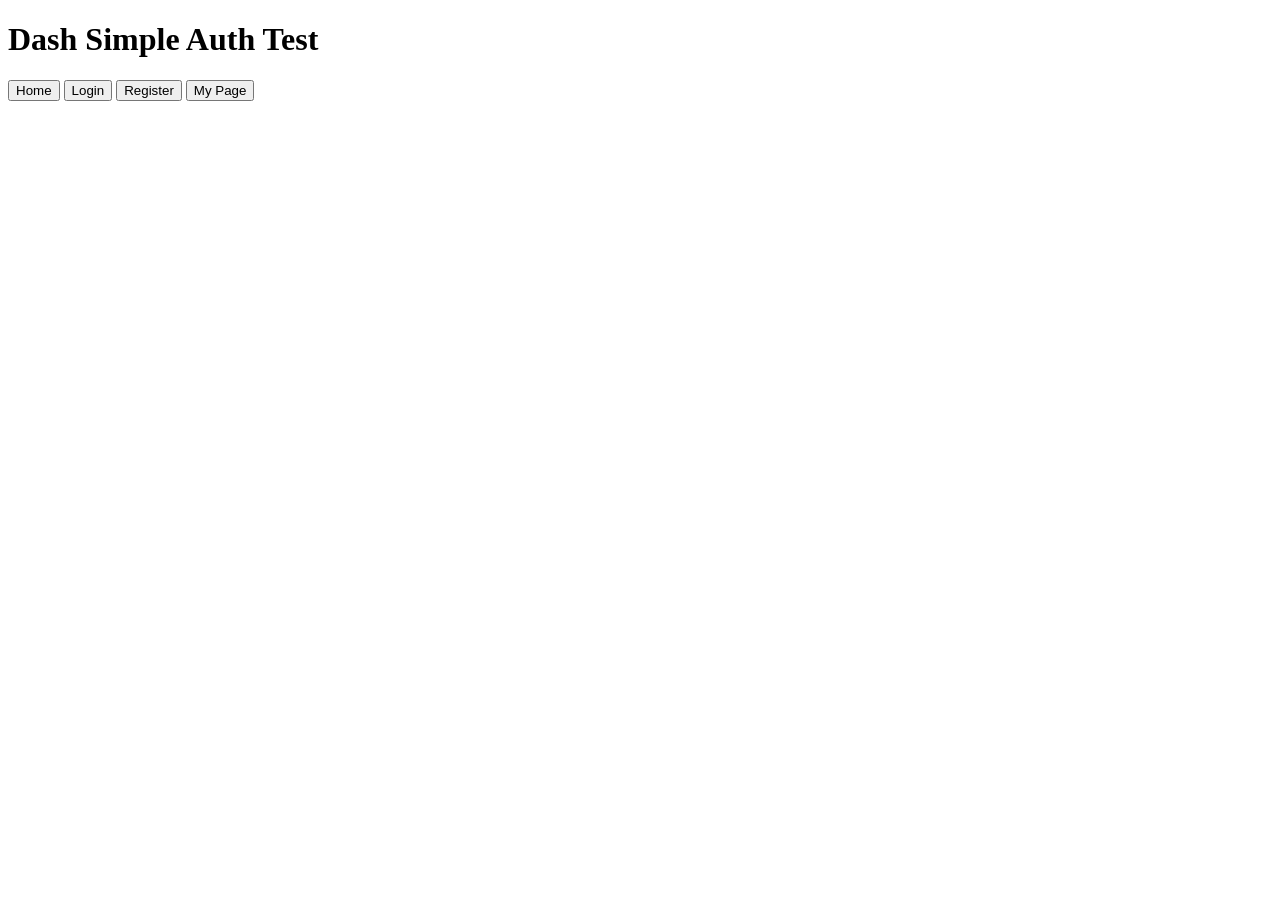
==== frontend/authtest/index.html @ b7ce5dd1 "moved the simple auth test to a test directory" ====
<!doctype html>
<html lang="en-DK">
  <head>
    <meta charset="utf-8" />
    <meta name="viewport" content="width=device-width, initial-scale=1.0" />
    <title>Auth tester</title>
    <script src="./src/app.js" defer></script>
  </head>

  <body>
    <h1>Dash Simple Auth Test</h1>

    <nav>
      <button onclick="location.href='index.html'">Home</button>
      <button id="loginBtn" onclick="location.href='login.html'">Login</button>
      <button id="registerBtn" onclick="location.href='register.html'">Register</button>
      <button id="myPageBtn" onclick="location.href='mypage.html'">My Page</button>
    </nav>
  </body>
</html>
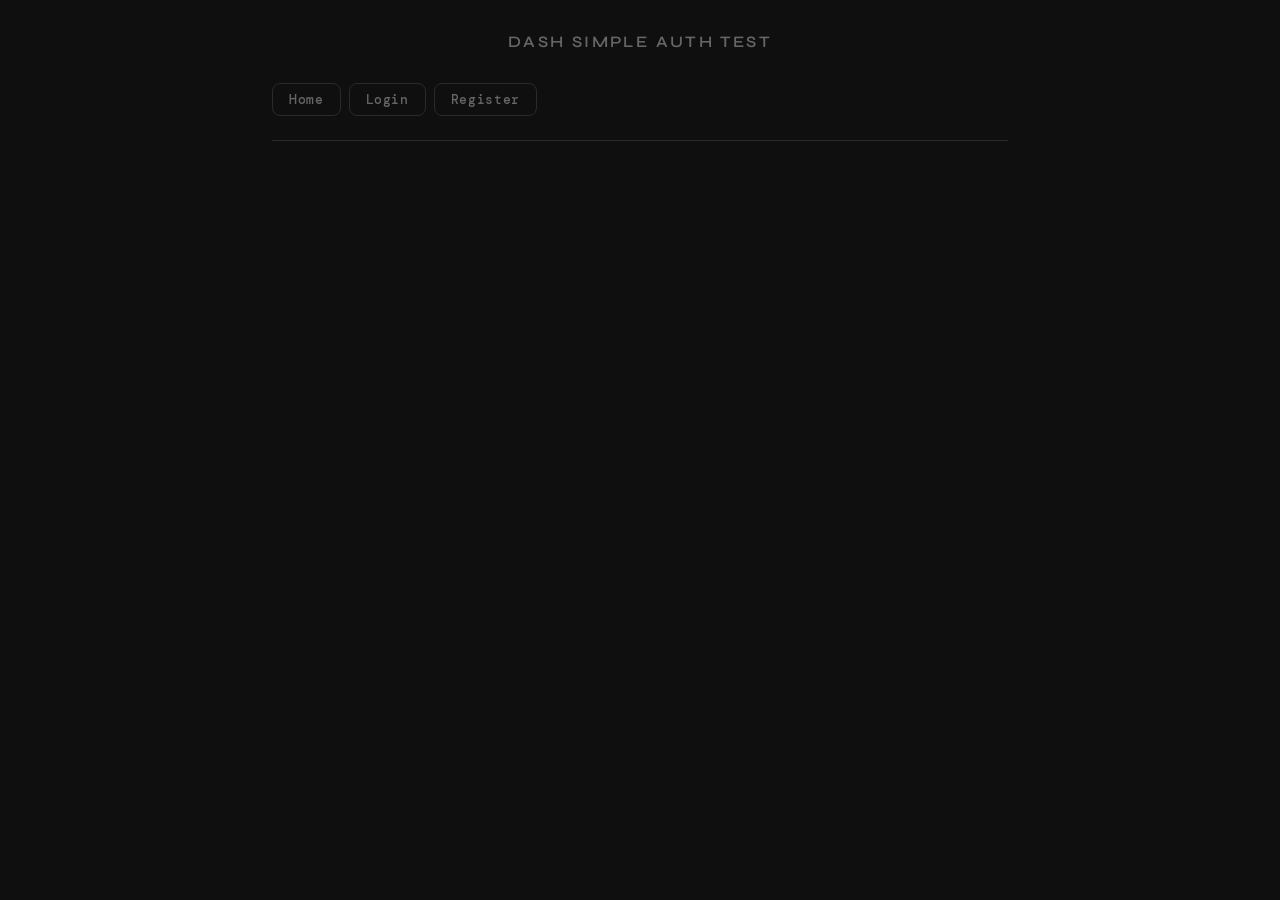
==== commit 4d0dfd32: "a little bit of css for the frontend" ====
--- a/frontend/authtest/index.html
+++ b/frontend/authtest/index.html
@@ -4,6 +4,7 @@
     <meta charset="utf-8" />
     <meta name="viewport" content="width=device-width, initial-scale=1.0" />
     <title>Auth tester</title>
+    <link rel="stylesheet" href="./src/style.css" />
     <script src="./src/app.js" defer></script>
   </head>
 
@@ -11,10 +12,16 @@
     <h1>Dash Simple Auth Test</h1>
 
     <nav>
-      <button onclick="location.href='index.html'">Home</button>
-      <button id="loginBtn" onclick="location.href='login.html'">Login</button>
-      <button id="registerBtn" onclick="location.href='register.html'">Register</button>
-      <button id="myPageBtn" onclick="location.href='mypage.html'">My Page</button>
+      <button onclick="location.href = 'index.html'">Home</button>
+      <button id="loginBtn" onclick="location.href = 'login.html'">
+        Login
+      </button>
+      <button id="registerBtn" onclick="location.href = 'register.html'">
+        Register
+      </button>
+      <button id="myPageBtn" onclick="location.href = 'mypage.html'">
+        My Page
+      </button>
     </nav>
   </body>
 </html>
--- a/frontend/authtest/src/style.css
+++ b/frontend/authtest/src/style.css
@@ -0,0 +1,201 @@
+@import url("https://fonts.googleapis.com/css2?family=Syne:wght@400;600;700&family=DM+Mono:wght@400;500&display=swap");
+
+/* ── Variables ── */
+:root {
+  --bg: #0f0f0f;
+  --surface: #1a1a1a;
+  --border: #2a2a2a;
+  --accent: #e8ff47;
+  --text: #f0f0f0;
+  --muted: #666;
+  --danger: #ff4f4f;
+  --radius: 8px;
+  --transition: 180ms ease;
+}
+
+/* ── Reset & Base ── */
+*,
+*::before,
+*::after {
+  box-sizing: border-box;
+  margin: 0;
+  padding: 0;
+}
+
+body {
+  font-family: "Syne", sans-serif;
+  background: var(--bg);
+  color: var(--text);
+  min-height: 100vh;
+  padding: 2rem;
+  display: flex;
+  flex-direction: column;
+  align-items: center; /* center horizontally */
+  max-width: 800px; /* constrain width */
+  margin: 0 auto; /* center the body itself */
+  gap: 2rem;
+}
+
+/* ── Typography ── */
+h1 {
+  font-size: 1rem;
+  font-weight: 600;
+  letter-spacing: 0.15em;
+  text-transform: uppercase;
+  color: var(--muted);
+}
+
+h2 {
+  font-size: 1.75rem;
+  font-weight: 700;
+  letter-spacing: -0.02em;
+  margin-bottom: 1.5rem;
+}
+
+p {
+  font-family: "DM Mono", monospace;
+  font-size: 0.875rem;
+  color: var(--muted);
+  line-height: 1.6;
+}
+
+strong {
+  color: var(--text);
+  font-weight: 500;
+}
+
+/* ── Nav ── */
+nav {
+  display: flex;
+  gap: 0.5rem;
+  padding-bottom: 1.5rem;
+  width: 100%;
+  border-bottom: 1px solid var(--border);
+}
+
+nav button {
+  font-family: "DM Mono", monospace;
+  font-size: 0.8rem;
+  font-weight: 500;
+  letter-spacing: 0.05em;
+  background: transparent;
+  color: var(--muted);
+  border: 1px solid var(--border);
+  border-radius: var(--radius);
+  padding: 0.45rem 1rem;
+  cursor: pointer;
+  transition:
+    color var(--transition),
+    border-color var(--transition),
+    background var(--transition);
+}
+
+nav button:hover {
+  color: var(--text);
+  border-color: #444;
+  background: var(--surface);
+}
+
+/* ── Forms ── */
+form {
+  background: var(--surface);
+  border: 1px solid var(--border);
+  border-radius: 12px;
+  padding: 2rem;
+  max-width: 420px;
+  display: flex;
+  flex-direction: column;
+  gap: 1.25rem;
+}
+
+form p {
+  display: flex;
+  flex-direction: column;
+  gap: 0.4rem;
+}
+
+label {
+  font-family: "DM Mono", monospace;
+  font-size: 0.75rem;
+  letter-spacing: 0.08em;
+  text-transform: uppercase;
+  color: var(--muted);
+}
+
+input[type="text"],
+input[type="email"],
+input[type="password"] {
+  font-family: "DM Mono", monospace;
+  font-size: 0.9rem;
+  background: var(--bg);
+  color: var(--text);
+  border: 1px solid var(--border);
+  border-radius: var(--radius);
+  padding: 0.65rem 0.9rem;
+  outline: none;
+  transition: border-color var(--transition);
+  width: 100%;
+}
+
+input:focus {
+  border-color: var(--accent);
+}
+
+/* Submit button inside form */
+form button[type="submit"],
+form button:not([type]) {
+  font-family: "Syne", sans-serif;
+  font-size: 0.9rem;
+  font-weight: 700;
+  letter-spacing: 0.05em;
+  background: var(--accent);
+  color: #0f0f0f;
+  border: none;
+  border-radius: var(--radius);
+  padding: 0.75rem 1.5rem;
+  cursor: pointer;
+  transition:
+    opacity var(--transition),
+    transform var(--transition);
+  align-self: flex-start;
+}
+
+form button[type="submit"]:hover,
+form button:not([type]):hover {
+  opacity: 0.85;
+  transform: translateY(-1px);
+}
+
+/* ── My Page user info ── */
+#welcome {
+  color: var(--accent);
+}
+
+#user-info {
+  background: var(--surface);
+  border: 1px solid var(--border);
+  border-radius: 12px;
+  padding: 1.5rem;
+  max-width: 420px;
+  display: flex;
+  flex-direction: column;
+  gap: 0.75rem;
+}
+
+#user-info p {
+  display: flex;
+  justify-content: space-between;
+  color: var(--text);
+  padding-bottom: 0.75rem;
+  border-bottom: 1px solid var(--border);
+}
+
+#user-info p:last-child {
+  border-bottom: none;
+  padding-bottom: 0;
+}
+
+/* ── no.html / error page ── */
+h2.error {
+  color: var(--danger);
+}
